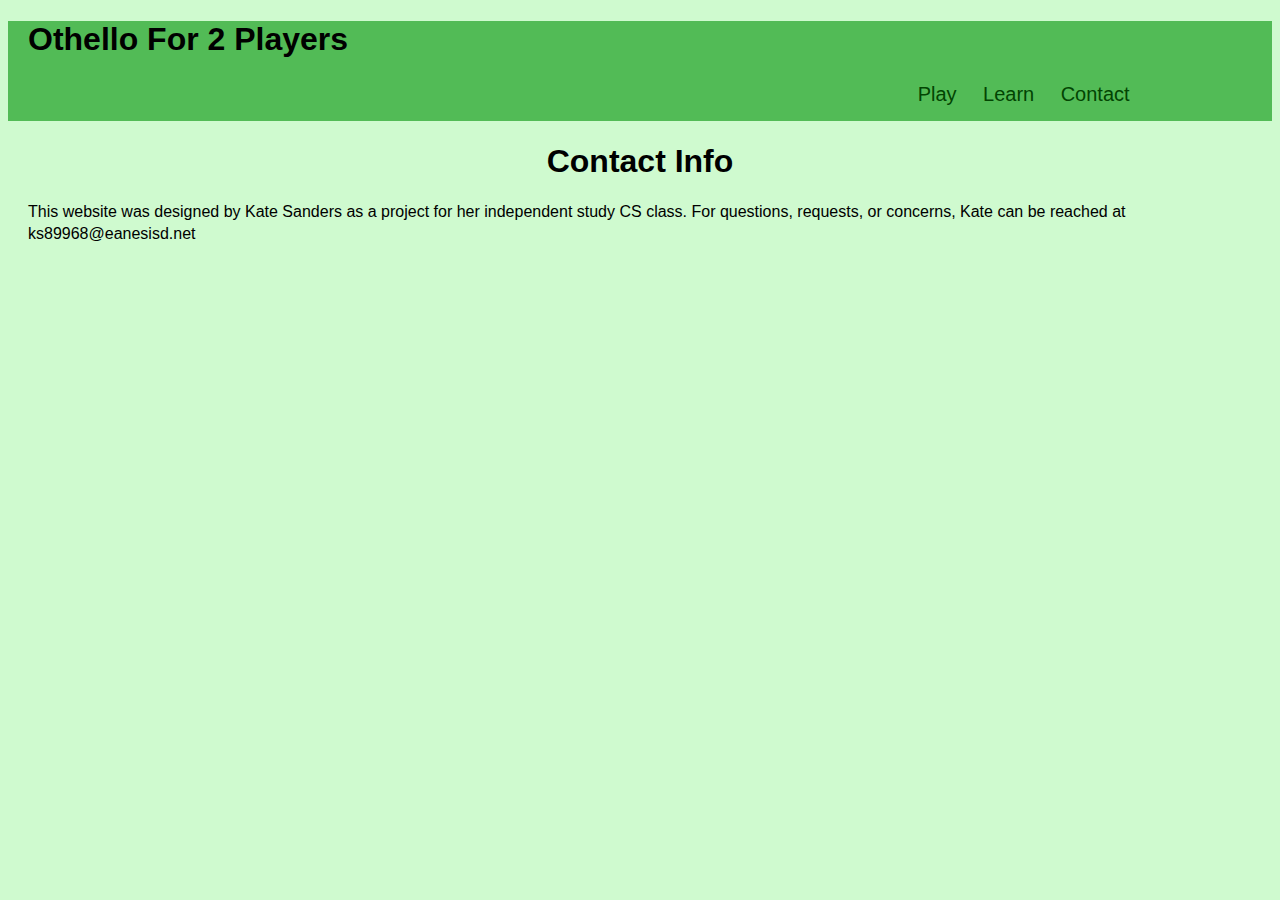
==== contact.html @ f4d7c1c5 "Add files via upload" ====
<!DOCTYPE html>
<html lang="en">
<head>
    <meta charset="UTF-8">
    <meta http-equiv="X-UA-Compatible" content="IE=edge">
    <meta name="viewport" content="width=device-width, initial-scale=1.0">
    <title>Othello</title>
    <link rel="stylesheet" href="styles.css">
</head>
<body>
    <div class="banner">
        <h1 style="margin-left: 20px;"><a href="index.html" style="color:black;">Othello For 2 Players</a></h1>
        <div class="menu" style="float: right; margin-right: 10%;">
            <button class="menu-btn"><a href="index.html" class="link-txt">Play</a></button>
            <button class="menu-btn"><a href="rules.html" class="link-txt">Learn</a></button>
            <button class="menu-btn"><a href="contact.html" class="link-txt">Contact</a></button>
        </div>
    </div>
    <h1 style="text-align: center;">Contact Info</h1>
    <p style="margin-left: 20px; margin-right: 20px;">This website was designed by Kate Sanders as a project for her independent study CS class. For questions, requests, or concerns, Kate can be reached at ks89968@eanesisd.net</p>
</body>
</html>
---- styles.css ----
body{
    font-family: 'Segoe UI', Tahoma, Geneva, Verdana, sans-serif;
    background-color: rgb(207, 250, 207);  
}
.banner{
    width: 100%;
    height: 100px;
    background-color: #52bb56;
    color: black;
    margin-bottom: 20px;
}
a{
    text-decoration: none;
}
p{
    line-height:134%;
}
.link-txt{
    font-size: 20px; 
    color:rgb(2, 68, 2);
}
.menu-btn{
    border: none;
    background-color: #52bb56;
    margin-right: 10px;
    font-size: 20px; 
    color:rgb(2, 68, 2);
    height: 30px;
}
#score-board, #player-label, #winner, #score-label1, #score-label2{
    text-align: center;
    margin: 0;
    padding: 0;
    border: 3px green;
    font-weight: bold;
    background-color: rgb(94, 240, 94);
}

#score-board{
    border: 4px solid rgb(5, 39, 1);
    position: relative;
    width: 540px;
    height: 80px;
    margin-left: auto;
    margin-right: auto;
    justify-content: center;
}

#winner{
    font-size: x-large;
    font-style: italic;
    color: rgb(140, 6, 250);
    background-color: yellow;
}
#table-board, .board-data, .board-row{
    margin: auto;
    border: 4px solid rgb(0, 82, 0);
    background-color: green;
}
.board-data, .board-row{
    border: 4px solid rgb(0, 82, 0);
}
#table-board{
    position: relative;
    justify-content: center;
    margin: auto;
    width: 500px;
    height: 500px; 
}
.tile-btn{
    background-color: rgb(38, 155, 14);
    border: 1px darkgreen;
    width: 55px;
    height:55px;
}
#button-panel{
    display: flex;
    align-items: center;
    justify-content: center;
    height: 75px;
    width: 550px;
    margin-left: auto;
    margin-right: auto;
}
.panel-btn{
    background-color: darkgreen;
    color: white;
    height: 50px;
    width: 100px;
    transition-duration: 0.3s;
    text-align:center;
    padding: 0;
}
.panel-btn:hover,.tile-btn:hover {
    background-color: #52bb56; 
    color: white;
  }
  .menu-btn:hover{
      background-color: rgb(187, 247, 119);
  }
  .dot {
    background-color: rgb(38, 155, 14);
    border-radius: 90%;
    width: 35px;
    height: 35px;
    margin: 0px;
    border: 0px;
    justify-content: center;
    pointer-events: none;
    display: block;
    color: white;
  }
 
@media(max-width: 560px){
    #score-board{
        border: 4px solid rgb(5, 39, 1);
        position: relative;
        width: 360px;
        height: 80px;
        margin-left: auto;
        margin-right: auto;
        justify-content: center;
    }
    #button-panel{
        display: flex;
        align-items: center;
        justify-content: center;
        height: 75px;
        width: 300px;
        margin-left: auto;
        margin-right: auto;
    }
    #table-board{
        position: relative;
        justify-content: center;
        margin: auto;
        width: 300px;
        height: 300px; 
    }
    .tile-btn{
        background-color: rgb(38, 155, 14);
        border: 0.5px darkgreen;
        width: 32px;
        height: 32px;
    }
    .dot {
        background-color: rgb(38, 155, 14);
        border-radius: 90%;
        width: 20px;
        height: 20px;
        margin: 0px;
        border: 0px;
        justify-content: center;
        pointer-events: none;
        display: block;
        color: white;
      }
      .panel-btn{
        background-color: darkgreen;
        color: white;
        height: 40px;
        width: 80px;
        transition-duration: 0.3s;
        text-align:center;
        padding: 0;
    }
    .banner{
        width: 100%;
        height: 150px;
        background-color: #52bb56;
        color: black;
        margin-bottom: 40px;
    }
    .menu-btn{
        border: none;
        background-color: #52bb56;
        margin-right: 8px;
        font-size: 15px; 
        color:rgb(2, 68, 2);
        height: 30px;
    }
    .link-txt{
        font-size: 17px; 
        color:rgb(2, 68, 2);
    }


}
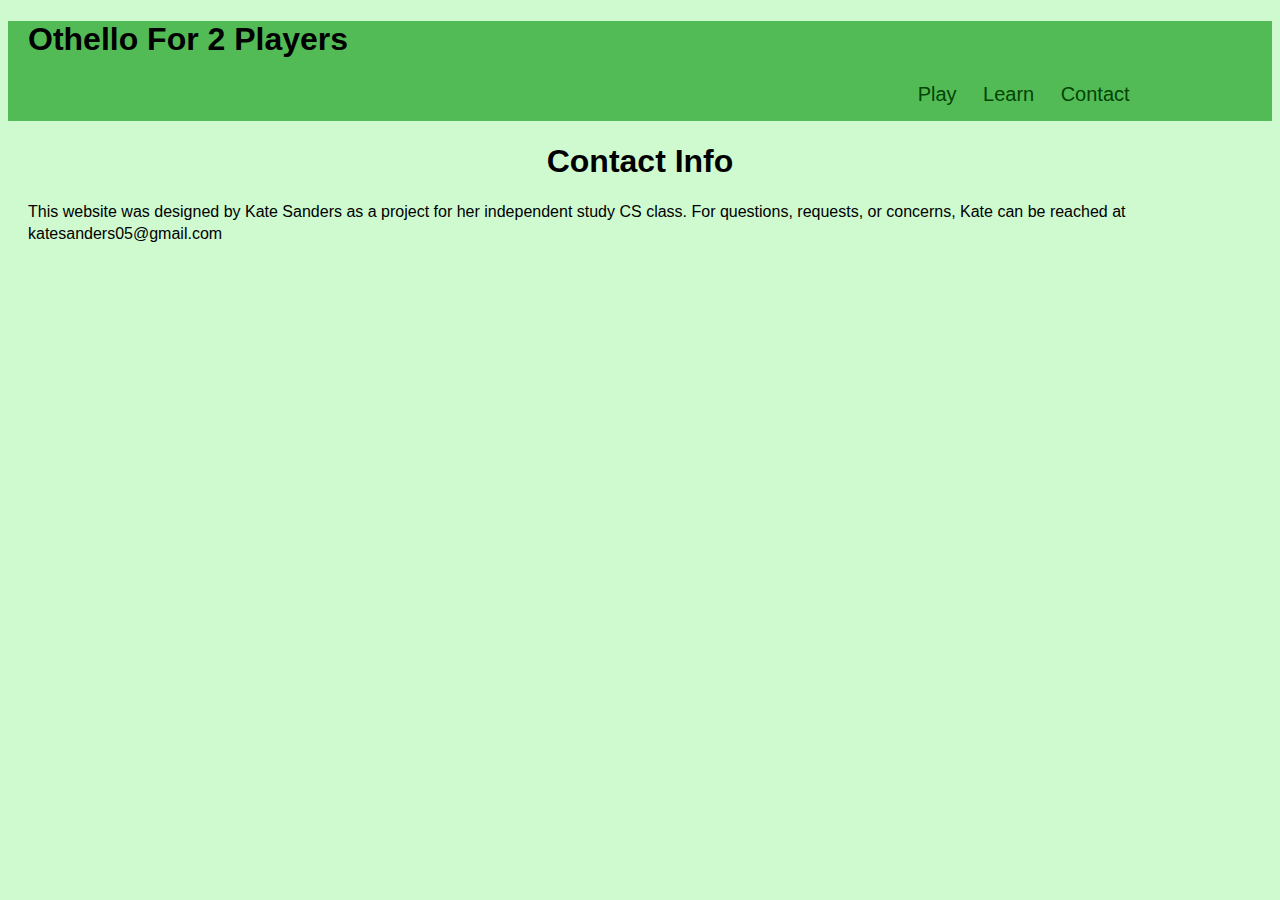
==== commit b5b2079f: "Update contact.html" ====
--- a/contact.html
+++ b/contact.html
@@ -17,6 +17,6 @@
         </div>
     </div>
     <h1 style="text-align: center;">Contact Info</h1>
-    <p style="margin-left: 20px; margin-right: 20px;">This website was designed by Kate Sanders as a project for her independent study CS class. For questions, requests, or concerns, Kate can be reached at ks89968@eanesisd.net</p>
+    <p style="margin-left: 20px; margin-right: 20px;">This website was designed by Kate Sanders as a project for her independent study CS class. For questions, requests, or concerns, Kate can be reached at katesanders05@gmail.com</p>
 </body>
-</html>+</html>
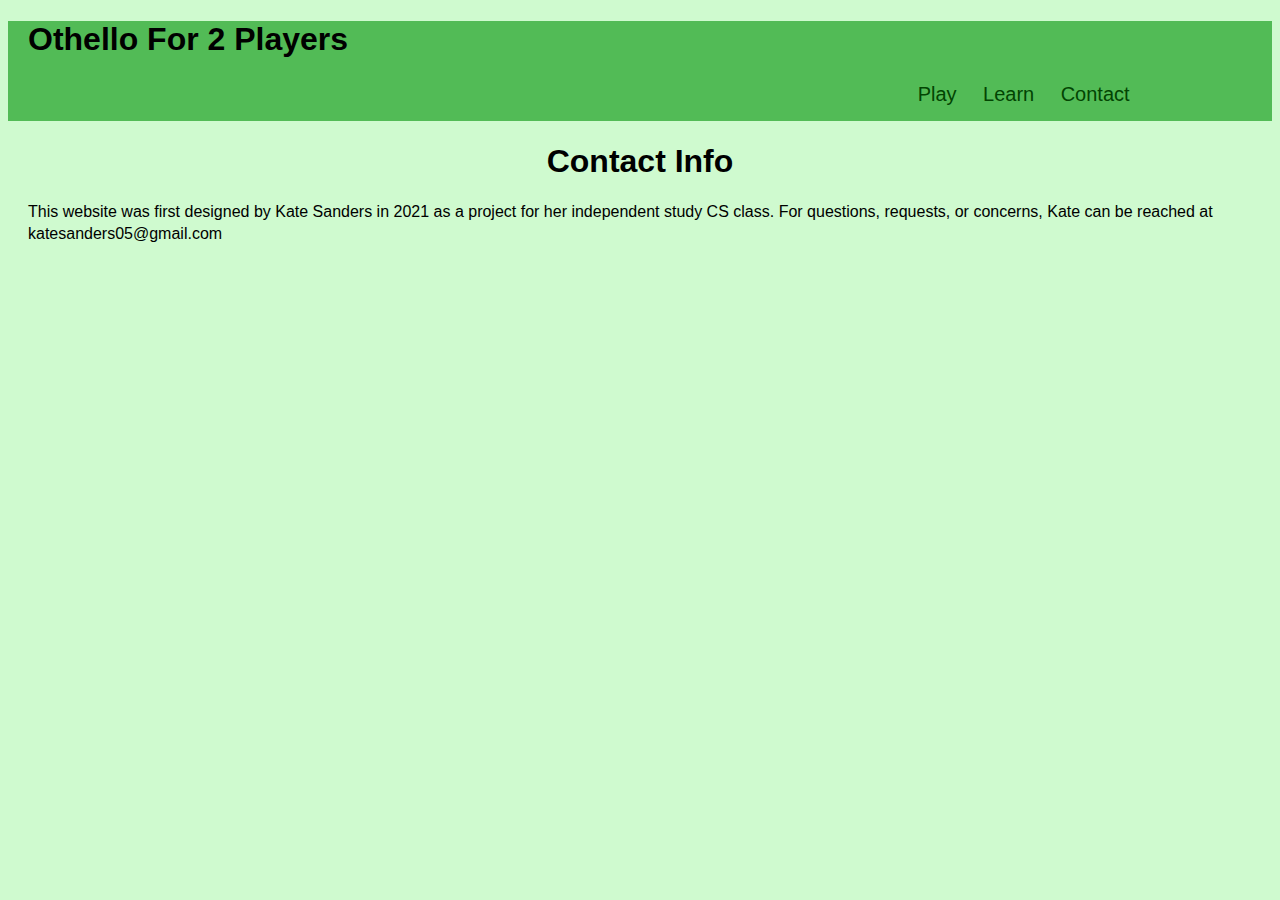
==== commit 0ceece11: "Added info in banner, improved contact page" ====
--- a/contact.html
+++ b/contact.html
@@ -17,6 +17,6 @@
         </div>
     </div>
     <h1 style="text-align: center;">Contact Info</h1>
-    <p style="margin-left: 20px; margin-right: 20px;">This website was designed by Kate Sanders as a project for her independent study CS class. For questions, requests, or concerns, Kate can be reached at katesanders05@gmail.com</p>
+    <p style="margin-left: 20px; margin-right: 20px;">This website was first designed by Kate Sanders in 2021 as a project for her independent study CS class. For questions, requests, or concerns, Kate can be reached at katesanders05@gmail.com</p>
 </body>
 </html>
--- a/styles.css
+++ b/styles.css
@@ -2,6 +2,14 @@
 body{
     font-family: 'Segoe UI', Tahoma, Geneva, Verdana, sans-serif;
     background-color: rgb(207, 250, 207);  
+}
+.upper-banner {
+    background-color: #4CAF50; /* Green background */
+    color: white;              /* White text */
+    padding: 10px;            /* Padding around the text */
+    text-align: center;       /* Centered text */
+    margin:0px;
+    height: 50px;
 }
 .banner{
     width: 100%;
